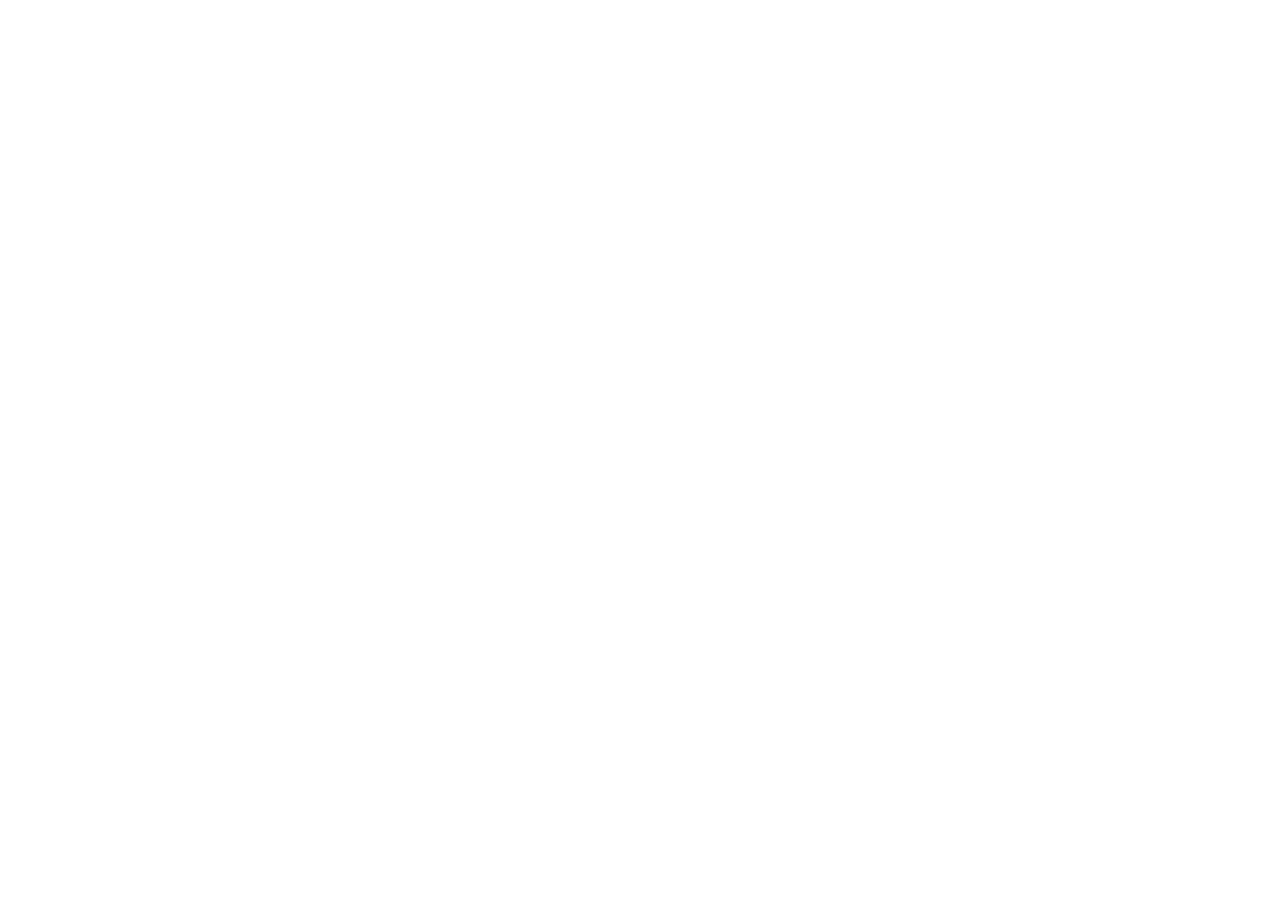
==== index.html @ e7089f9b "Basic loading of data to console" ====
<!DOCTYPE html>
<html lang="en">
  <head>
    <meta charset="UTF-8" />
    <meta name="viewport" content="width=device-width, initial-scale=1.0" />
    <title>Rick and Morty</title>
  </head>
  <body>
    <script src="index.js"></script>
  </body>
</html>
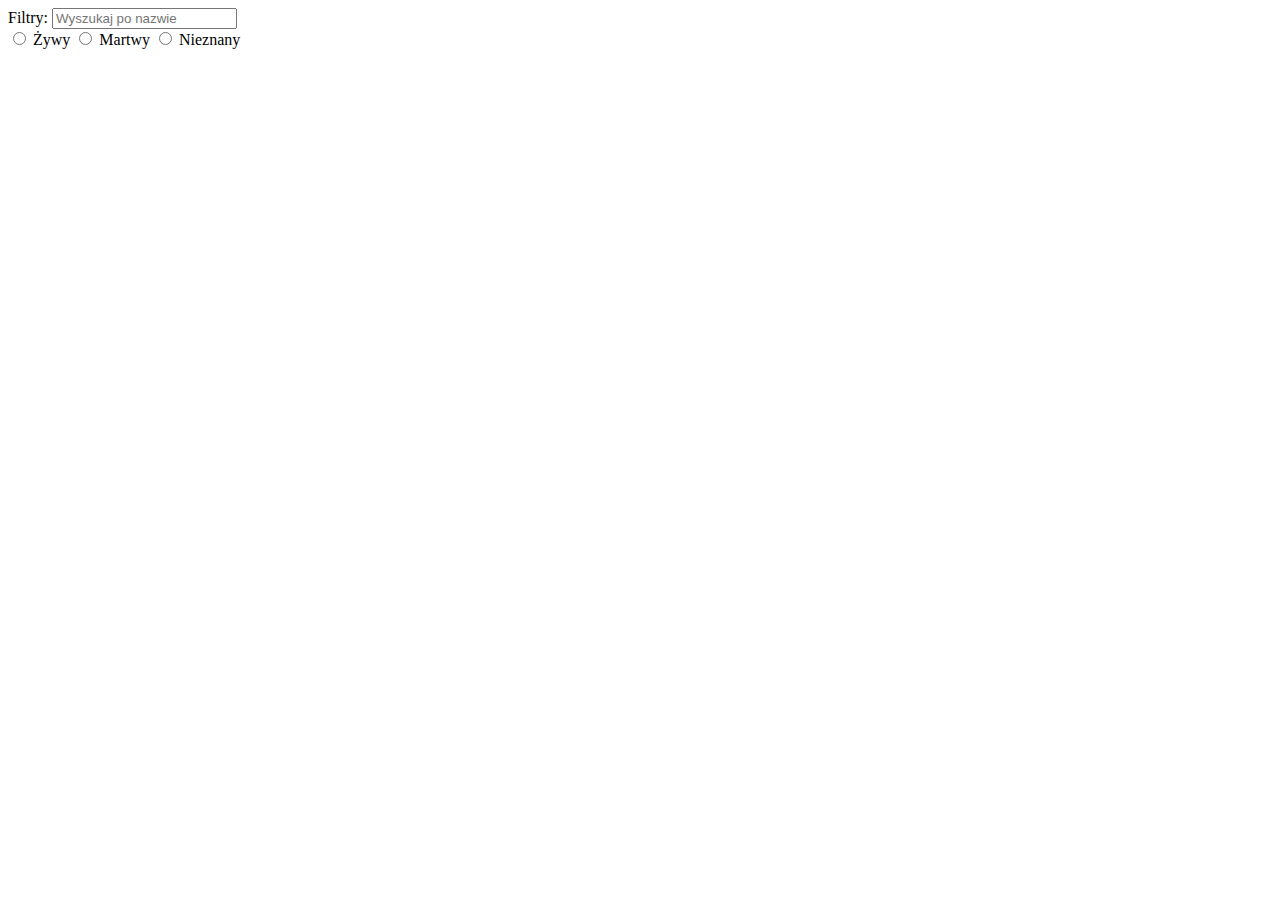
==== commit 3438735f: "Filtering by name and status" ====
--- a/index.html
+++ b/index.html
@@ -4,8 +4,50 @@
     <meta charset="UTF-8" />
     <meta name="viewport" content="width=device-width, initial-scale=1.0" />
     <title>Rick and Morty</title>
+    <link rel="stylesheet" href="style.css" />
+    <link rel="stylesheet" href="reset.css" />
   </head>
   <body>
+    <div id="main-container">
+      <div id="filters">
+        <span id="filters-label">Filtry:</span>
+        <input
+          type="text"
+          name="char-name"
+          id="filter-name"
+          placeholder="Wyszukaj po nazwie"
+        />
+        <div id="filter-radio-btns">
+          <input
+            type="radio"
+            name="filter-status"
+            id="radio-alive"
+            value="alive"
+            class="filter-status"
+          />
+          <label for="radio-alive">Żywy</label>
+          <input
+            type="radio"
+            name="filter-status"
+            id="radio-dead"
+            value="dead"
+            class="filter-status"
+          />
+          <label for="radio-dead">Martwy</label>
+
+          <input
+            type="radio"
+            name="filter-status"
+            id="radio-unknown"
+            value="unknown"
+            class="filter-status"
+          />
+          <label for="radio-unknown">Nieznany</label>
+        </div>
+      </div>
+      <div id="characters"></div>
+      <div id="page-btns"></div>
+    </div>
     <script src="index.js"></script>
   </body>
 </html>
--- a/style.css
+++ b/style.css
@@ -0,0 +1,19 @@
+#characters {
+    width: 100%;
+    display: flex;
+    flex-direction: row;
+    flex-wrap: wrap;
+}
+
+.character-card {
+    border: 1px solid red;
+    width: 220px;
+    height: 320px;
+
+}
+
+.character-pic {
+    width: 200px;
+    height: 200px;
+    background-size: contain;
+}